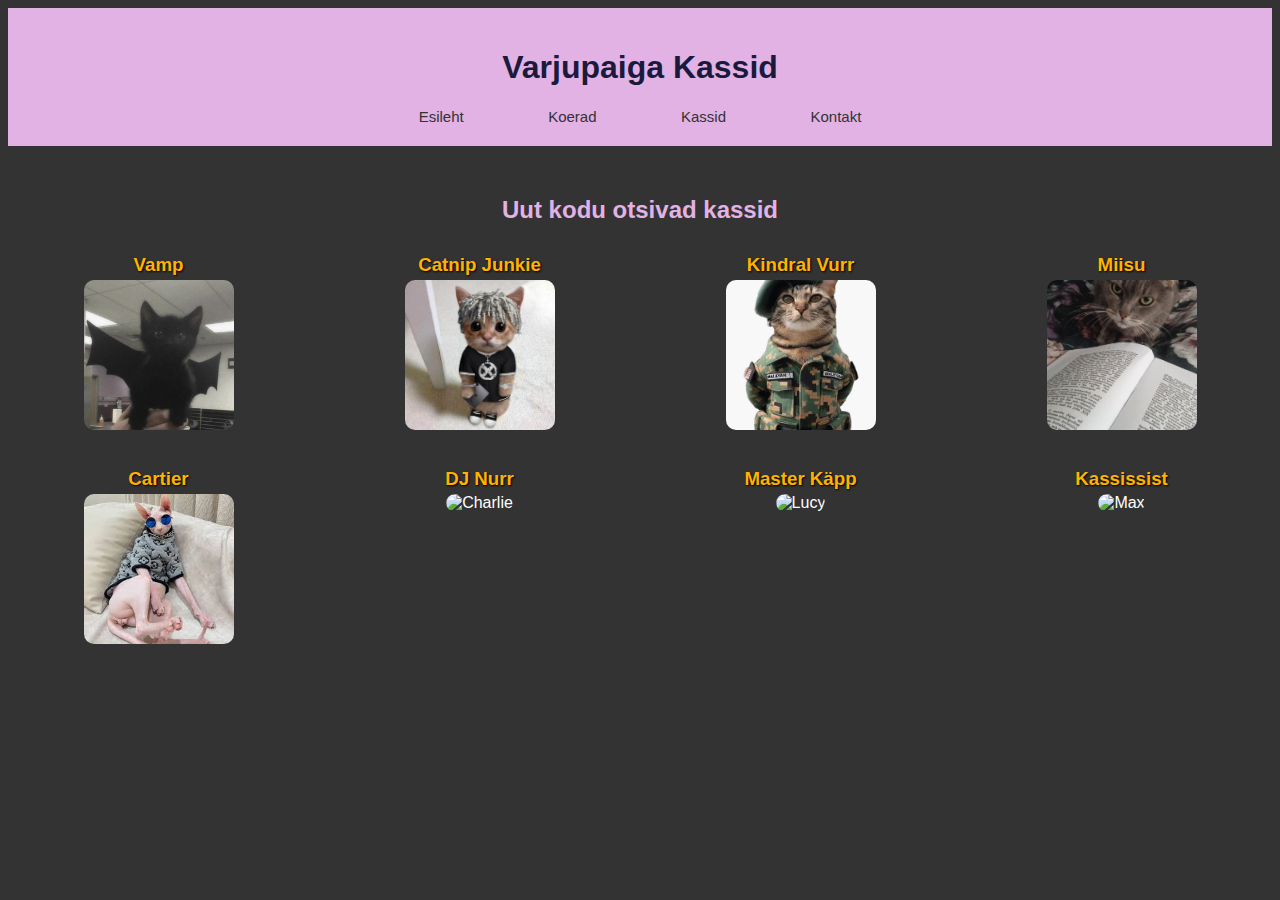
==== kassid.html @ adee93e3 "Add files via upload" ====
<!DOCTYPE html>
<html lang="et">
<head>
    <meta charset="UTF-8">
    <meta name="viewport" content="width=device-width, initial-scale=1.0">
    <title>Varjupaiga Kassid</title>
    <link rel="stylesheet" href="styles.css">
</head>
<body>
    <header>
        <h1>Varjupaiga Kassid</h1>
        <nav>
            <a href="index.html">Esileht</a>
            <a href="koerad.html">Koerad</a>
            <a href="kassid.html">Kassid</a>
            <a href="kontakt.html">Kontakt</a>
        </nav>
    </header>
    <main>
        <h2>Uut kodu otsivad kassid</h2>
<br> <br>
        <div id="cats">
            <div class="cat">
                <img src="kass1.jpg" alt="Mia">
                <h3>Vamp</h3>
                <p>Salapärane.<br><br>Vanus: 1</p>
            </div>
            <div class="cat">
                <img src="kass2.webp" alt="Simba">
                <h3>Catnip Junkie</h3>
                <p>Armastab kassipuud. Kõige rahumeelsem.<br><br>Vanus: 4</p>
            </div>
            <div class="cat">
                <img src="kass3.jpg" alt="Luna">
                <h3>Kindral Vurr</h3>
                <p>Distsiplineeritud. Väga tõsine.<br><br>Vanus: 5</p>
            </div>
            <div class="cat">
                <img src="minukass.jpg" alt="Oliver">
                <h3>Miisu</h3>
                <p>EI OLE SAADAVAL ! <br> Intelligentne ja uudishimulik.<br><br>Vanus: 6</p>
            </div>
            <div class="cat">
                <img src="kass6.jpg" alt="Bella">
                <h3>Cartier</h3>
                <p>Sööb ainult lõhe.<br><br>Vanus: 3</p>
            </div>
            <div class="cat">
                <img src="kass7.jpg" alt="Charlie">
                <h3>DJ Nurr</h3>
                <p>Tajub rütmi. Ei lase öösel magada.<br><br>Vanus: 3</p>
            </div>
            <div class="cat">
                <img src="kass8.jpg" alt="Lucy">
                <h3>Master Käpp</h3>
                <p>Võitlusvõimeline. Väga nunnu.<br><br>Vanus: 2</p>
            </div>
            <div class="cat">
                <img src="kass9.jpg" alt="Max">
                <h3>Kassissist</h3>
                <p>Ennast täis. Karm tüüp.<br><br>Vanus: 4</p>
            </div>
        </div>
    </main>
    <script src="script.js"></script>
</body>
</html>
---- styles.css ----
/* Üldised stiilid */
body {
    font-family: Arial, sans-serif;
    background-color: #333333; /* Charcoal Gray background */
    color: white; /* Default text color */
}

header {
    text-align: center;
    padding: 20px;
    background-color: #E2B2E5;
}
h1 {
    color:#1A1A3D
}

nav a {
    margin: 0 40px;
    font-size: 15px;
    text-decoration: none;
    color: #333;
}

h2 {
    text-align: center;
    margin-top: 50px;
    color: #E2B2E5
}

#cats {
    display: grid;
    grid-template-columns: repeat(4, 1fr);
    gap: 20px;
    justify-items: center;
    margin-bottom: 20px;
}

.cat {
    position: relative;
    width: 150px;
    text-align: center;
}

/* Lisame ruumi ainult ülemistele kassidele */
.cat:nth-child(-n+4) {
    margin-bottom: 40px; /* Suurendame vahe ülemiste ja alumiste kasside vahel */
}

.cat img {
    width: 150px;
    height: 150px;
    object-fit: cover;
    border-radius: 10px;
    transition: transform 0.3s;
}

/* Nimi pildi peale, kuid mitte pildi sisse */
.cat h3 {
    position: absolute;
    top: -45px; /* Asetame nime pildi kohale */
    left: 0;
    width: 100%;
    text-align: center;
    color: #FFB300; /* Rose Gold for cat names */
    text-shadow: 1px 1px 2px black;
}

/* Kirjelduse paigutus ja animatsioon */
.cat p {
    opacity: 0;
    transition: opacity 0.3s ease;
    position: absolute;
    bottom: -40px;
    left: 0;
    width: 100%;
    background-color: rgba(0, 0, 0, 0.7);
    color: #fff;
    padding: 5px;
    border-radius: 5px;
    font-size: 14px;
    transform: translateY(10px);
}

/* Teksti ilmumine hiirega peale liikumisel */
.cat:hover p {
    opacity: 1;
    transform: translateY(0);
}








#dogs {
    display: grid;
    grid-template-columns: repeat(4, 1fr); /* Muudetud neljaks veeruks */
    gap: 20px;
    justify-items: center;
    margin-bottom: 20px;
}

.dog {
    position: relative;
    width: 150px;
    text-align: center;
}

/* Lisame ruumi ainult ülemistele koertele */
.dog:nth-child(-n+4) {
    margin-bottom: 40px; /* Suurendame vahe ülemiste ja alumiste koerte vahel */
}

.dog img {
    width: 150px;
    height: 150px;
    object-fit: cover;
    border-radius: 10px;
    transition: transform 0.3s;
}

/* Nimi pildi peale, kuid mitte pildi sisse */
.dog h3 {
    position: absolute;
    top: -45px; /* Asetame nime pildi kohale */
    left: 0;
    width: 100%;
    text-align: center;
    color: #FFB300; /* Rose Gold for dog names */
    text-shadow: 1px 1px 2px black;
}

/* Kirjelduse paigutus ja animatsioon */
.dog p {
    opacity: 0;
    transition: opacity 0.3s ease;
    position: absolute;
    bottom: -40px;
    left: 0;
    width: 100%;
    background-color: rgba(0, 0, 0, 0.7);
    color: #fff;
    padding: 5px;
    border-radius: 5px;
    font-size: 14px;
    transform: translateY(10px);
}

/* Teksti ilmumine hiirega peale liikumisel */
.dog:hover p {
    opacity: 1;
    transform: translateY(0);
}







/* Keskendame kasside tutvustuse teksti */
main p {
    text-align: center; /* Keskendame teksti */
    margin: 10px 0; /* Lisame marginaali ülemise ja alumise külje vahel */
}




button {
    background-color: #E2B2E5; /* Taustavärv */
    color: #1A1A3D; /* Tekstivärv */
    padding: 10px 20px; /* Padding */
    border: none; /* Ilma ääristeta */
    border-radius: 5px; /* Nurgad ümaraks */
    cursor: pointer; /* Muudame kursoriks käe */
}

button:hover {
    background-color: #FFB300; /* Muudame värvi hiirega üle liikumisel */
}
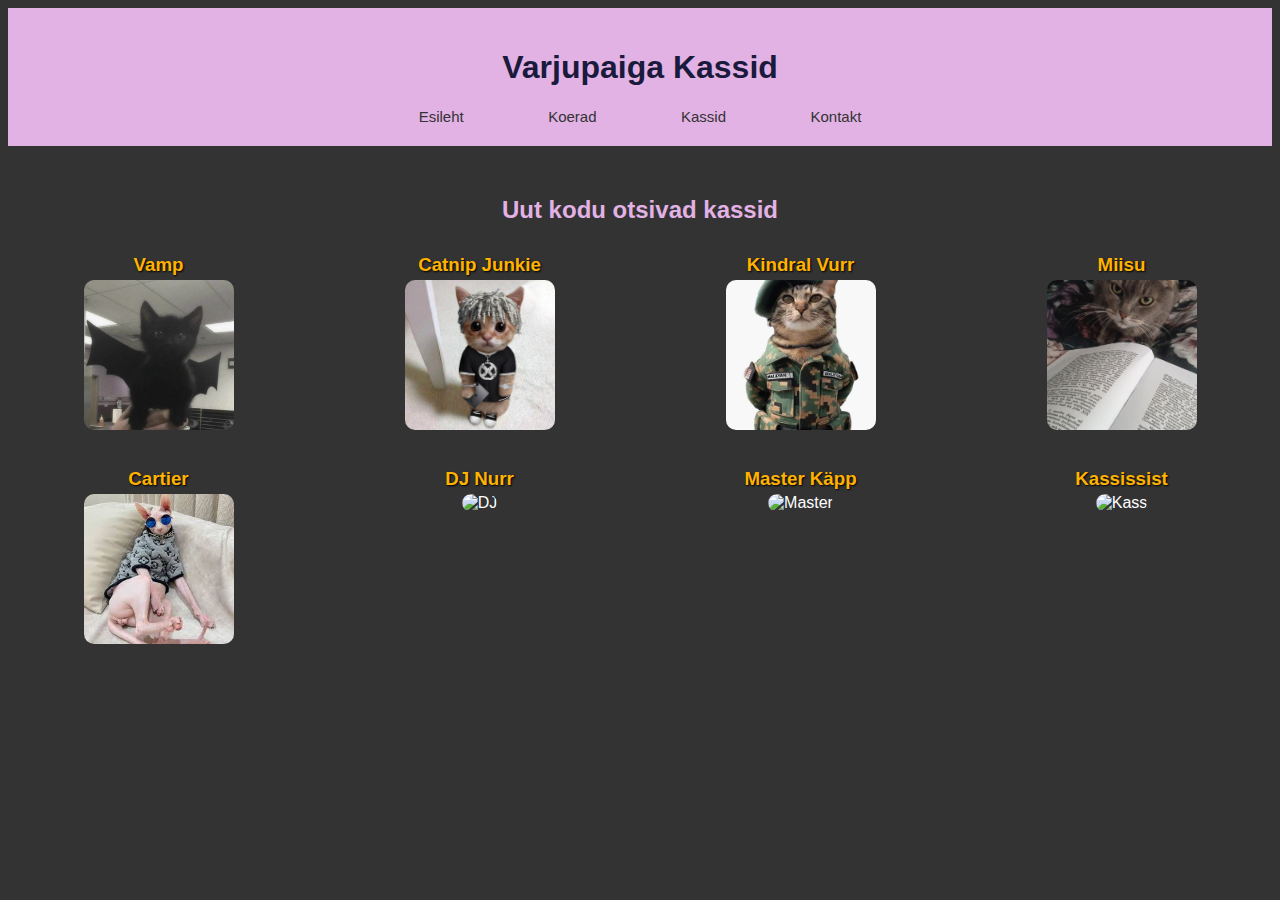
==== commit ba163302: "Add files via upload" ====
--- a/kassid.html
+++ b/kassid.html
@@ -21,42 +21,42 @@
 <br> <br>
         <div id="cats">
             <div class="cat">
-                <img src="kass1.jpg" alt="Mia">
+                <img src="kass1.jpg" alt="Vamp">
                 <h3>Vamp</h3>
                 <p>Salapärane.<br><br>Vanus: 1</p>
             </div>
             <div class="cat">
-                <img src="kass2.webp" alt="Simba">
+                <img src="kass2.webp" alt="Catnip">
                 <h3>Catnip Junkie</h3>
                 <p>Armastab kassipuud. Kõige rahumeelsem.<br><br>Vanus: 4</p>
             </div>
             <div class="cat">
-                <img src="kass3.jpg" alt="Luna">
+                <img src="kass3.jpg" alt="Vurr">
                 <h3>Kindral Vurr</h3>
                 <p>Distsiplineeritud. Väga tõsine.<br><br>Vanus: 5</p>
             </div>
             <div class="cat">
-                <img src="minukass.jpg" alt="Oliver">
+                <img src="minukass.jpg" alt="Miisu">
                 <h3>Miisu</h3>
                 <p>EI OLE SAADAVAL ! <br> Intelligentne ja uudishimulik.<br><br>Vanus: 6</p>
             </div>
             <div class="cat">
-                <img src="kass6.jpg" alt="Bella">
+                <img src="kass6.jpg" alt="Cartier">
                 <h3>Cartier</h3>
                 <p>Sööb ainult lõhe.<br><br>Vanus: 3</p>
             </div>
             <div class="cat">
-                <img src="kass7.jpg" alt="Charlie">
+                <img src="kass7.jpg" alt="DJ">
                 <h3>DJ Nurr</h3>
                 <p>Tajub rütmi. Ei lase öösel magada.<br><br>Vanus: 3</p>
             </div>
             <div class="cat">
-                <img src="kass8.jpg" alt="Lucy">
+                <img src="kass8.jpg" alt="Master">
                 <h3>Master Käpp</h3>
                 <p>Võitlusvõimeline. Väga nunnu.<br><br>Vanus: 2</p>
             </div>
             <div class="cat">
-                <img src="kass9.jpg" alt="Max">
+                <img src="kass9.jpg" alt="Kass">
                 <h3>Kassissist</h3>
                 <p>Ennast täis. Karm tüüp.<br><br>Vanus: 4</p>
             </div>
--- a/styles.css
+++ b/styles.css
@@ -1,8 +1,8 @@
-/* Üldised stiilid */
+
 body {
     font-family: Arial, sans-serif;
-    background-color: #333333; /* Charcoal Gray background */
-    color: white; /* Default text color */
+    background-color: #333333; 
+    color: white; 
 }
 
 header {
@@ -41,9 +41,9 @@
     text-align: center;
 }
 
-/* Lisame ruumi ainult ülemistele kassidele */
+
 .cat:nth-child(-n+4) {
-    margin-bottom: 40px; /* Suurendame vahe ülemiste ja alumiste kasside vahel */
+    margin-bottom: 40px; 
 }
 
 .cat img {
@@ -54,18 +54,18 @@
     transition: transform 0.3s;
 }
 
-/* Nimi pildi peale, kuid mitte pildi sisse */
+
 .cat h3 {
     position: absolute;
-    top: -45px; /* Asetame nime pildi kohale */
+    top: -45px; 
     left: 0;
     width: 100%;
     text-align: center;
-    color: #FFB300; /* Rose Gold for cat names */
+    color: #FFB300; 
     text-shadow: 1px 1px 2px black;
 }
 
-/* Kirjelduse paigutus ja animatsioon */
+
 .cat p {
     opacity: 0;
     transition: opacity 0.3s ease;
@@ -81,7 +81,7 @@
     transform: translateY(10px);
 }
 
-/* Teksti ilmumine hiirega peale liikumisel */
+
 .cat:hover p {
     opacity: 1;
     transform: translateY(0);
@@ -89,14 +89,9 @@
 
 
 
-
-
-
-
-
 #dogs {
     display: grid;
-    grid-template-columns: repeat(4, 1fr); /* Muudetud neljaks veeruks */
+    grid-template-columns: repeat(4, 1fr); 
     gap: 20px;
     justify-items: center;
     margin-bottom: 20px;
@@ -108,9 +103,9 @@
     text-align: center;
 }
 
-/* Lisame ruumi ainult ülemistele koertele */
+
 .dog:nth-child(-n+4) {
-    margin-bottom: 40px; /* Suurendame vahe ülemiste ja alumiste koerte vahel */
+    margin-bottom: 40px; 
 }
 
 .dog img {
@@ -121,18 +116,18 @@
     transition: transform 0.3s;
 }
 
-/* Nimi pildi peale, kuid mitte pildi sisse */
+
 .dog h3 {
     position: absolute;
-    top: -45px; /* Asetame nime pildi kohale */
+    top: -45px; 
     left: 0;
     width: 100%;
     text-align: center;
-    color: #FFB300; /* Rose Gold for dog names */
+    color: #FFB300; 
     text-shadow: 1px 1px 2px black;
 }
 
-/* Kirjelduse paigutus ja animatsioon */
+
 .dog p {
     opacity: 0;
     transition: opacity 0.3s ease;
@@ -148,36 +143,27 @@
     transform: translateY(10px);
 }
 
-/* Teksti ilmumine hiirega peale liikumisel */
 .dog:hover p {
     opacity: 1;
     transform: translateY(0);
 }
 
 
-
-
-
-
-
-/* Keskendame kasside tutvustuse teksti */
 main p {
-    text-align: center; /* Keskendame teksti */
-    margin: 10px 0; /* Lisame marginaali ülemise ja alumise külje vahel */
+    text-align: center; 
+    margin: 10px 0; 
 }
 
 
-
-
 button {
-    background-color: #E2B2E5; /* Taustavärv */
-    color: #1A1A3D; /* Tekstivärv */
-    padding: 10px 20px; /* Padding */
-    border: none; /* Ilma ääristeta */
-    border-radius: 5px; /* Nurgad ümaraks */
-    cursor: pointer; /* Muudame kursoriks käe */
+    background-color: #E2B2E5;
+    color: #1A1A3D; 
+    padding: 10px 20px;
+    border: none; 
+    border-radius: 5px; 
+    cursor: pointer;
 }
 
 button:hover {
-    background-color: #FFB300; /* Muudame värvi hiirega üle liikumisel */
+    background-color: #FFB300;
 }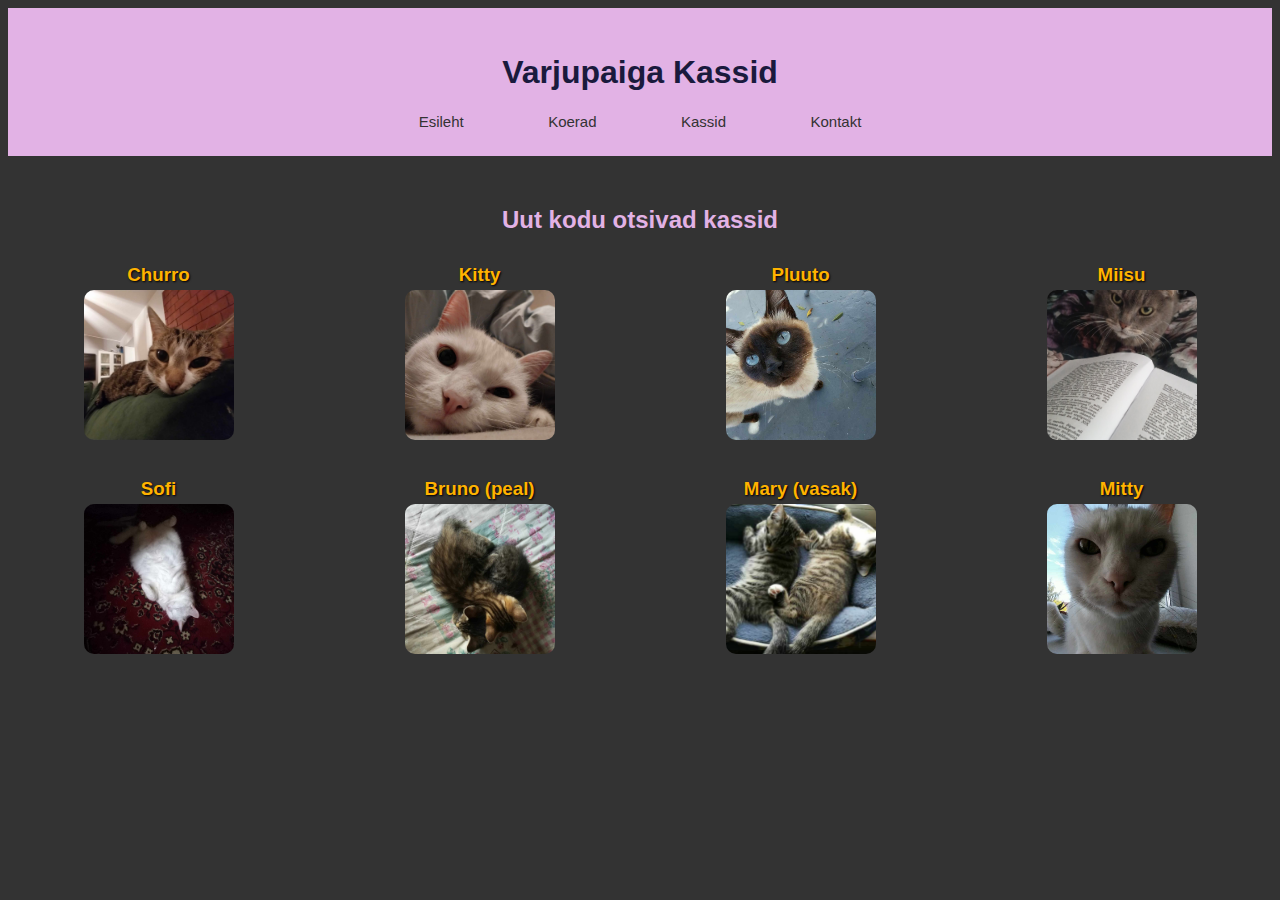
==== commit bfcd154a: "pildid asendatud, esileht ja kontakt korda tõmmatud" ====
--- a/kassid.html
+++ b/kassid.html
@@ -21,48 +21,47 @@
 <br> <br>
         <div id="cats">
             <div class="cat">
-                <img src="kass1.jpg" alt="Vamp">
-                <h3>Vamp</h3>
-                <p>Salapärane.<br><br>Vanus: 1</p>
+                <img src="pildid/churro.jpg" alt="Churro">
+                <h3>Churro</h3>
+                <p>Salapärane.<br><br>Vanus: 2</p>
             </div>
             <div class="cat">
-                <img src="kass2.webp" alt="Catnip">
-                <h3>Catnip Junkie</h3>
-                <p>Armastab kassipuud. Kõige rahumeelsem.<br><br>Vanus: 4</p>
+                <img src="pildid/kitty.jpg" alt="Kitty">
+                <h3>Kitty</h3>
+                <p>Poeb õhtuti jalge vahele. <br><br>Vanus: 4</p>
             </div>
             <div class="cat">
-                <img src="kass3.jpg" alt="Vurr">
-                <h3>Kindral Vurr</h3>
-                <p>Distsiplineeritud. Väga tõsine.<br><br>Vanus: 5</p>
+                <img src="pildid/pluuto.jpg" alt="Pluuto">
+                <h3>Pluuto</h3>
+                <p>Distsiplineeritud. <br><br>Vanus: 1</p>
             </div>
             <div class="cat">
-                <img src="minukass.jpg" alt="Miisu">
+                <img src="pildid/minukass.jpg" alt="Miisu">
                 <h3>Miisu</h3>
                 <p>EI OLE SAADAVAL ! <br> Intelligentne ja uudishimulik.<br><br>Vanus: 6</p>
             </div>
             <div class="cat">
-                <img src="kass6.jpg" alt="Cartier">
-                <h3>Cartier</h3>
-                <p>Sööb ainult lõhe.<br><br>Vanus: 3</p>
+                <img src="pildid/sofi.jpg" alt="Sofi">
+                <h3>Sofi</h3>
+                <p>Sööb ainult hapukoort.<br><br>Vanus: 6</p>
             </div>
             <div class="cat">
-                <img src="kass7.jpg" alt="DJ">
-                <h3>DJ Nurr</h3>
-                <p>Tajub rütmi. Ei lase öösel magada.<br><br>Vanus: 3</p>
+                <img src="pildid/bruno_mary.jpg" alt="Bruno">
+                <h3>Bruno (peal)</h3>
+                <p>Mängib patsikummidega. Mary vend. <br><br>Vanus: alla 1</p>
             </div>
             <div class="cat">
-                <img src="kass8.jpg" alt="Master">
-                <h3>Master Käpp</h3>
-                <p>Võitlusvõimeline. Väga nunnu.<br><br>Vanus: 2</p>
+                <img src="pildid/mary_bruno.jpg" alt="Mary">
+                <h3>Mary (vasak)</h3>
+                <p>Võitlusvõimeline. Väga nunnu. Bruno õde. <br><br>Vanus: alla 1</p>
             </div>
             <div class="cat">
-                <img src="kass9.jpg" alt="Kass">
-                <h3>Kassissist</h3>
-                <p>Ennast täis. Karm tüüp.<br><br>Vanus: 4</p>
+                <img src="pildid/mitty.jpg" alt="Mitty">
+                <h3>Mitty</h3>
+                <p>Ennast täis. Karm tüüp.<br><br>Vanus: 6</p>
             </div>
         </div>
     </main>
-    <script src="script.js"></script>
 </body>
 </html>
 
--- a/styles.css
+++ b/styles.css
@@ -7,11 +7,25 @@
 
 header {
     text-align: center;
-    padding: 20px;
+    padding: 25px;
     background-color: #E2B2E5;
 }
 h1 {
     color:#1A1A3D
+}
+.kaart,.kontaktvorm {
+    float:left;
+    width: 50%;
+    height: 100%;
+}
+.tagasiside {
+    text-align: center;
+    justify-content: center;
+}
+input,label,textarea {
+    width: 50%;
+    margin: auto;
+    text-align: center;
 }
 
 nav a {
@@ -27,15 +41,20 @@
     color: #E2B2E5
 }
 
-#cats {
+#cats, #viited {
     display: grid;
     grid-template-columns: repeat(4, 1fr);
     gap: 20px;
     justify-items: center;
     margin-bottom: 20px;
 }
+#viited {
+    float:inline-start;
+    grid-template-columns: repeat(2, 1fr);
+    margin-inline-start:37.3%;
+}
 
-.cat {
+.cat, .viide {
     position: relative;
     width: 150px;
     text-align: center;
@@ -46,7 +65,7 @@
     margin-bottom: 40px; 
 }
 
-.cat img {
+.cat img, .viide img {
     width: 150px;
     height: 150px;
     object-fit: cover;
@@ -55,7 +74,7 @@
 }
 
 
-.cat h3 {
+.cat h3, .viide h3 {
     position: absolute;
     top: -45px; 
     left: 0;
@@ -64,7 +83,9 @@
     color: #FFB300; 
     text-shadow: 1px 1px 2px black;
 }
-
+.viide h3 {
+    top: 45px;
+}
 
 .cat p {
     opacity: 0;
@@ -89,7 +110,7 @@
 
 
 
-#dogs {
+.dogs {
     display: grid;
     grid-template-columns: repeat(4, 1fr); 
     gap: 20px;
